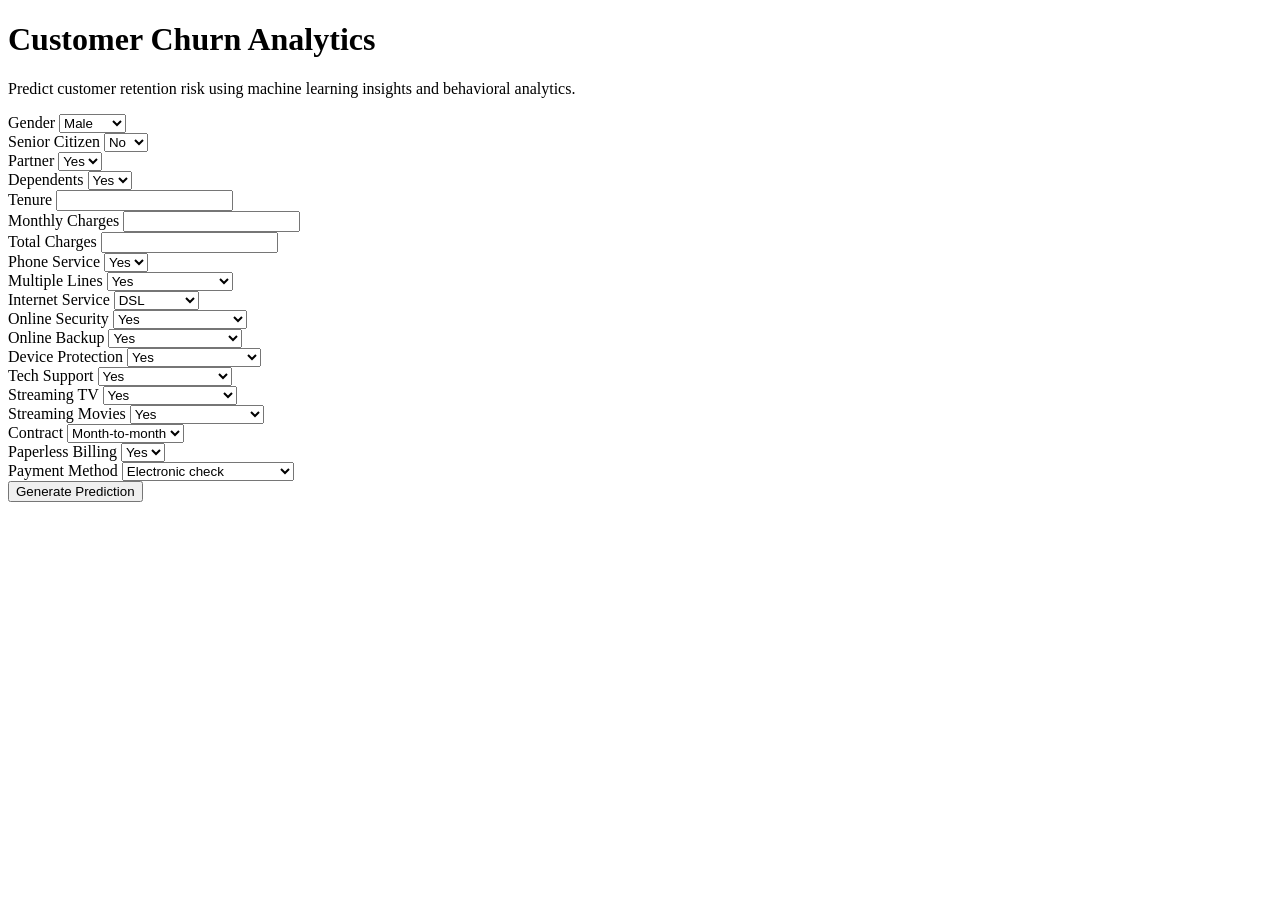
==== templates/index.html @ be18cefa "Customer churn prediction website" ====
<!DOCTYPE html>
<html lang="en">

<head>

    <meta charset="UTF-8">

    <meta
    name="viewport"
    content="width=device-width, initial-scale=1.0">

    <title>
        Customer Churn Analytics
    </title>

    <link rel="stylesheet"
    href="{{ url_for('static',
    filename='style.css') }}">

</head>

<body>

<div class="main-wrapper">

    <!-- TOP HEADING -->

    <div class="hero-section">

        

        <h1>
            Customer Churn Analytics
        </h1>

        <p>
            Predict customer retention risk using machine learning insights
            and behavioral analytics.
        </p>

    </div>


    <!-- FORM CARD -->

    <div class="form-container">

        <form action="/predict"
        method="POST">

            <div class="form-grid">


                <!-- Gender -->

                <div class="input-group">

                    <label>
                        Gender
                    </label>

                    <select name="gender">

                        <option>
                            Male
                        </option>

                        <option>
                            Female
                        </option>

                    </select>

                </div>


                <!-- Senior Citizen -->

                <div class="input-group">

                    <label>
                        Senior Citizen
                    </label>

                    <select name="SeniorCitizen">

                        <option value="0">
                            No
                        </option>

                        <option value="1">
                            Yes
                        </option>

                    </select>

                </div>


                <!-- Partner -->

                <div class="input-group">

                    <label>
                        Partner
                    </label>

                    <select name="Partner">

                        <option>
                            Yes
                        </option>

                        <option>
                            No
                        </option>

                    </select>

                </div>


                <!-- Dependents -->

                <div class="input-group">

                    <label>
                        Dependents
                    </label>

                    <select name="Dependents">

                        <option>
                            Yes
                        </option>

                        <option>
                            No
                        </option>

                    </select>

                </div>


                <!-- Tenure -->

                <div class="input-group">

                    <label>
                        Tenure
                    </label>

                    <input
                    type="number"
                    step="0.1"
                    name="tenure"
                    required>

                </div>


                <!-- Monthly Charges -->

                <div class="input-group">

                    <label>
                        Monthly Charges
                    </label>

                    <input
                    type="number"
                    step="0.1"
                    name="MonthlyCharges"
                    required>

                </div>


                <!-- Total Charges -->

                <div class="input-group">

                    <label>
                        Total Charges
                    </label>

                    <input
                    type="number"
                    step="0.1"
                    name="TotalCharges"
                    required>

                </div>


                <!-- Phone Service -->

                <div class="input-group">

                    <label>
                        Phone Service
                    </label>

                    <select name="PhoneService">

                        <option>
                            Yes
                        </option>

                        <option>
                            No
                        </option>

                    </select>

                </div>


                <!-- Multiple Lines -->

                <div class="input-group">

                    <label>
                        Multiple Lines
                    </label>

                    <select name="MultipleLines">

                        <option>
                            Yes
                        </option>

                        <option>
                            No
                        </option>

                        <option>
                            No phone service
                        </option>

                    </select>

                </div>


                <!-- Internet -->

                <div class="input-group">

                    <label>
                        Internet Service
                    </label>

                    <select name="InternetService">

                        <option>
                            DSL
                        </option>

                        <option>
                            Fiber optic
                        </option>

                        <option>
                            No
                        </option>

                    </select>

                </div>


                <!-- Security -->

                <div class="input-group">

                    <label>
                        Online Security
                    </label>

                    <select name="OnlineSecurity">

                        <option>
                            Yes
                        </option>

                        <option>
                            No
                        </option>

                        <option>
                            No internet service
                        </option>

                    </select>

                </div>


                <!-- Backup -->

                <div class="input-group">

                    <label>
                        Online Backup
                    </label>

                    <select name="OnlineBackup">

                        <option>
                            Yes
                        </option>

                        <option>
                            No
                        </option>

                        <option>
                            No internet service
                        </option>

                    </select>

                </div>


                <!-- Protection -->

                <div class="input-group">

                    <label>
                        Device Protection
                    </label>

                    <select name="DeviceProtection">

                        <option>
                            Yes
                        </option>

                        <option>
                            No
                        </option>

                        <option>
                            No internet service
                        </option>

                    </select>

                </div>


                <!-- Support -->

                <div class="input-group">

                    <label>
                        Tech Support
                    </label>

                    <select name="TechSupport">

                        <option>
                            Yes
                        </option>

                        <option>
                            No
                        </option>

                        <option>
                            No internet service
                        </option>

                    </select>

                </div>


                <!-- TV -->

                <div class="input-group">

                    <label>
                        Streaming TV
                    </label>

                    <select name="StreamingTV">

                        <option>
                            Yes
                        </option>

                        <option>
                            No
                        </option>

                        <option>
                            No internet service
                        </option>

                    </select>

                </div>


                <!-- Movies -->

                <div class="input-group">

                    <label>
                        Streaming Movies
                    </label>

                    <select name="StreamingMovies">

                        <option>
                            Yes
                        </option>

                        <option>
                            No
                        </option>

                        <option>
                            No internet service
                        </option>

                    </select>

                </div>


                <!-- Contract -->

                <div class="input-group">

                    <label>
                        Contract
                    </label>

                    <select name="Contract">

                        <option>
                            Month-to-month
                        </option>

                        <option>
                            One year
                        </option>

                        <option>
                            Two year
                        </option>

                    </select>

                </div>


                <!-- Billing -->

                <div class="input-group">

                    <label>
                        Paperless Billing
                    </label>

                    <select name="PaperlessBilling">

                        <option>
                            Yes
                        </option>

                        <option>
                            No
                        </option>

                    </select>

                </div>


                <!-- Payment -->

                <div class="input-group">

                    <label>
                        Payment Method
                    </label>

                    <select name="PaymentMethod">

                        <option>
                            Electronic check
                        </option>

                        <option>
                            Mailed check
                        </option>

                        <option>
                            Bank transfer (automatic)
                        </option>

                        <option>
                            Credit card (automatic)
                        </option>

                    </select>

                </div>

            </div>


            <!-- BUTTON -->

            <button
            type="submit"
            class="predict-btn">

                Generate Prediction

            </button>

        </form>

    </div>

</div>

</body>
</html>
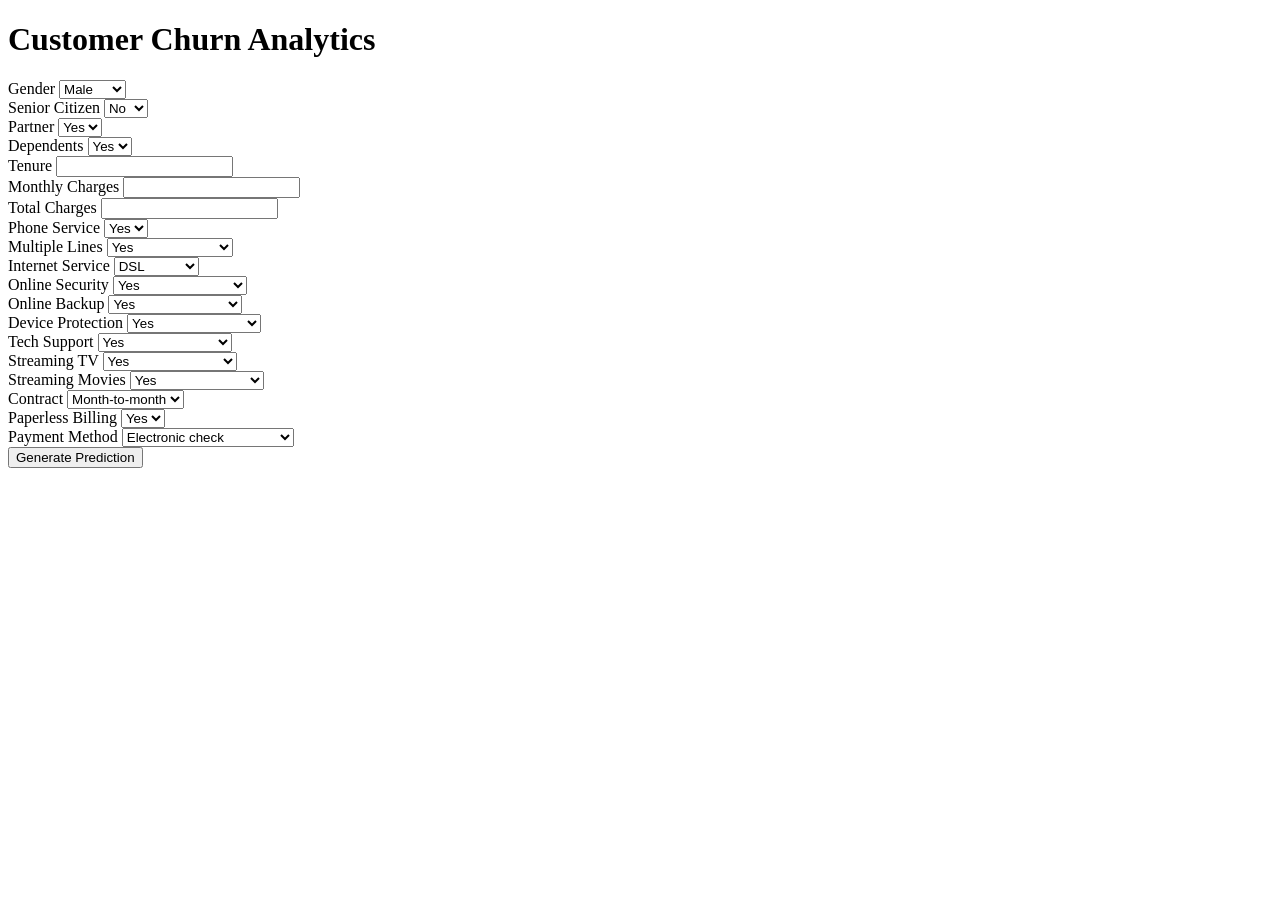
==== commit c01e1e88: "Updated" ====
--- a/templates/index.html
+++ b/templates/index.html
@@ -32,11 +32,6 @@
         <h1>
             Customer Churn Analytics
         </h1>
-
-        <p>
-            Predict customer retention risk using machine learning insights
-            and behavioral analytics.
-        </p>
 
     </div>
 
